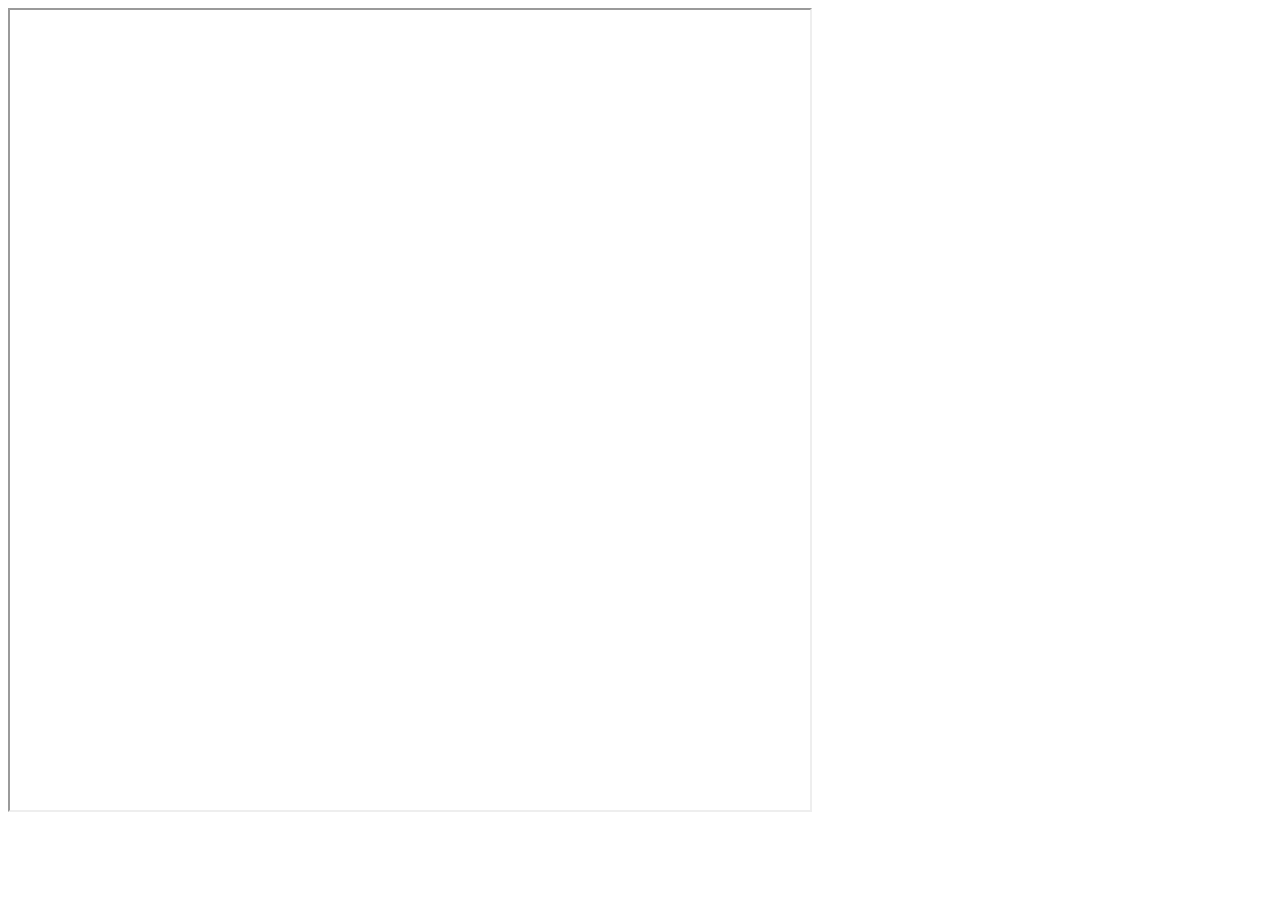
==== index.html @ b231eca8 "Add files via upload" ====
<!DOCTYPE html>
<html lang="en">
<head>
    <meta charset="UTF-8">
    <meta name="viewport" content="width=device-width, initial-scale=1.0">
    <title>Document</title>
</head>
<body>
    <iframe src="https://kreska.art/app/" frameborder="1" width="800" height="800" sandbox="allow-scripts allow-top-navigation">
  看不到頁面時才會顯示這行文字
</iframe>
</body>
</html>
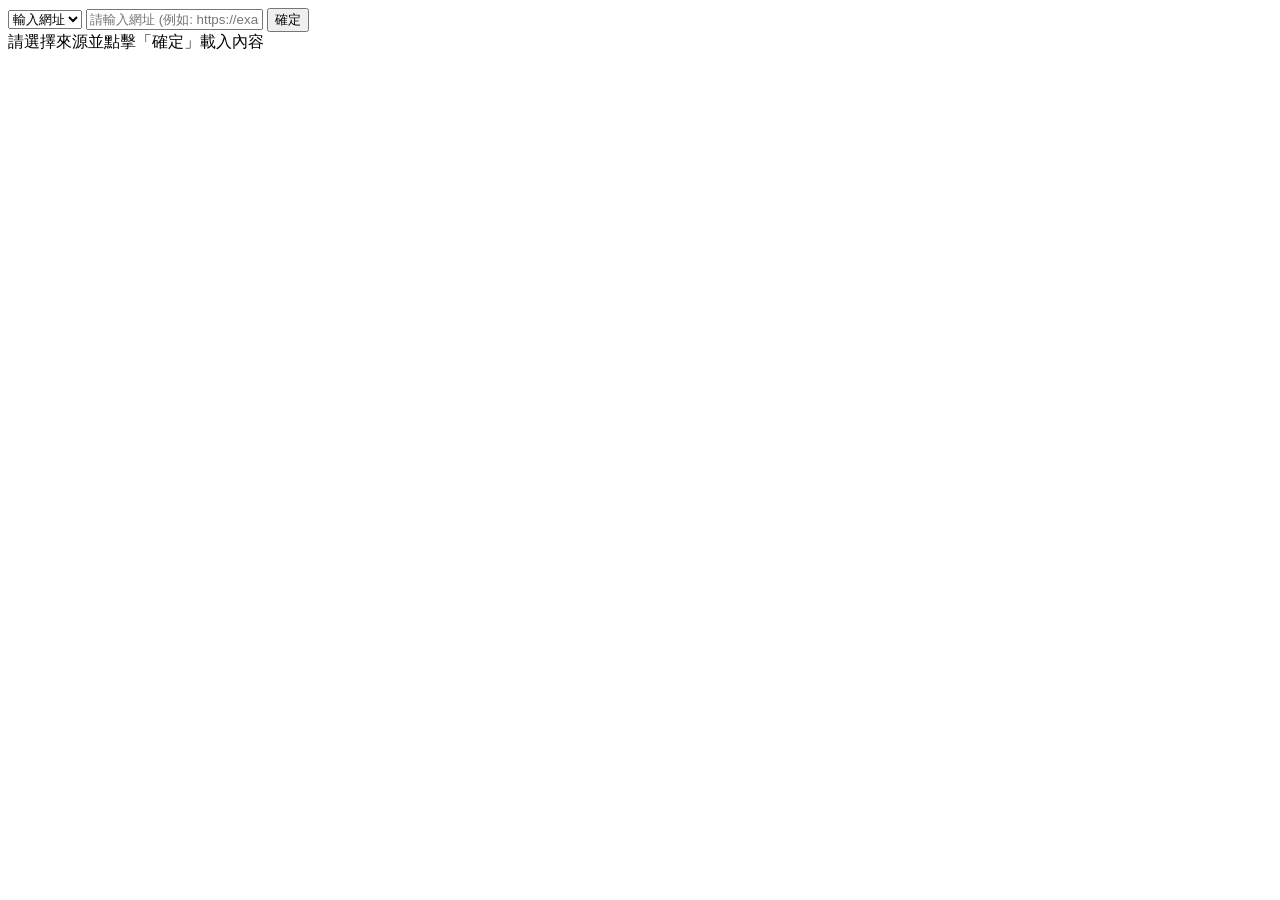
==== commit 6612aee7: "Add files via upload" ====
--- a/index.html
+++ b/index.html
@@ -1,13 +1,65 @@
 <!DOCTYPE html>
-<html lang="en">
+<html lang="zh-TW">
 <head>
-    <meta charset="UTF-8">
-    <meta name="viewport" content="width=device-width, initial-scale=1.0">
-    <title>Document</title>
+  <meta charset="UTF-8">
+  <meta name="viewport" content="width=device-width, initial-scale=1.0">
+  <title>Opacity Control Example</title>
+  <link rel="stylesheet" href="style.css">
 </head>
 <body>
-    <iframe src="https://kreska.art/app/" frameborder="1" width="800" height="800" sandbox="allow-scripts allow-top-navigation">
-  看不到頁面時才會顯示這行文字
-</iframe>
+<style>
+  /* 容器基本設定 */
+#workspaceWeb {
+  display: flex;
+  flex-direction: column;
+  width: 100%;
+  height: 100%;
+  box-sizing: border-box;
+  background-color: #fff;
+}
+
+
+</style>
+  <!-- 控制滑桿區域 -->
+ <div class="workspace-panel mode-panel-web" id="workspaceWeb">
+  <!-- 功能列 -->
+  <div class="web-toolbar">
+    <select id="text-webSourceType" class="web-select">
+      <option value="url" selected>輸入網址</option>
+      <option value="file">上傳檔案</option>
+    </select>
+
+    <!-- 網址輸入框 -->
+    <input 
+      type="url" 
+      id="text-webUrlInput" 
+      class="web-input" 
+      placeholder="請輸入網址 (例如: https://example.com)..."
+    />
+
+    <!-- 檔案上傳框 (預設隱藏) -->
+    <input 
+      type="file" 
+      id="text-webFileInput" 
+      class="web-input" 
+      accept=".txt,.pdf" 
+      style="display: none;"
+    />
+
+    <button type="button" id="text-webConfirmBtn" class="web-btn">確定</button>
+  </div>
+
+  <!-- 內容列 -->
+  <div class="web-content" id="text-webContent">
+    <div class="web-placeholder">請選擇來源並點擊「確定」載入內容</div>
+  </div>
+</div>
+
+<!-- 引入獨立外部 JavaScript 檔案 -->
+<script src="web-workspace.js"></script>
+
+
+  <!-- 引入獨立外部 JavaScript 檔案 -->
+  <script src="script.js"></script>
 </body>
 </html>
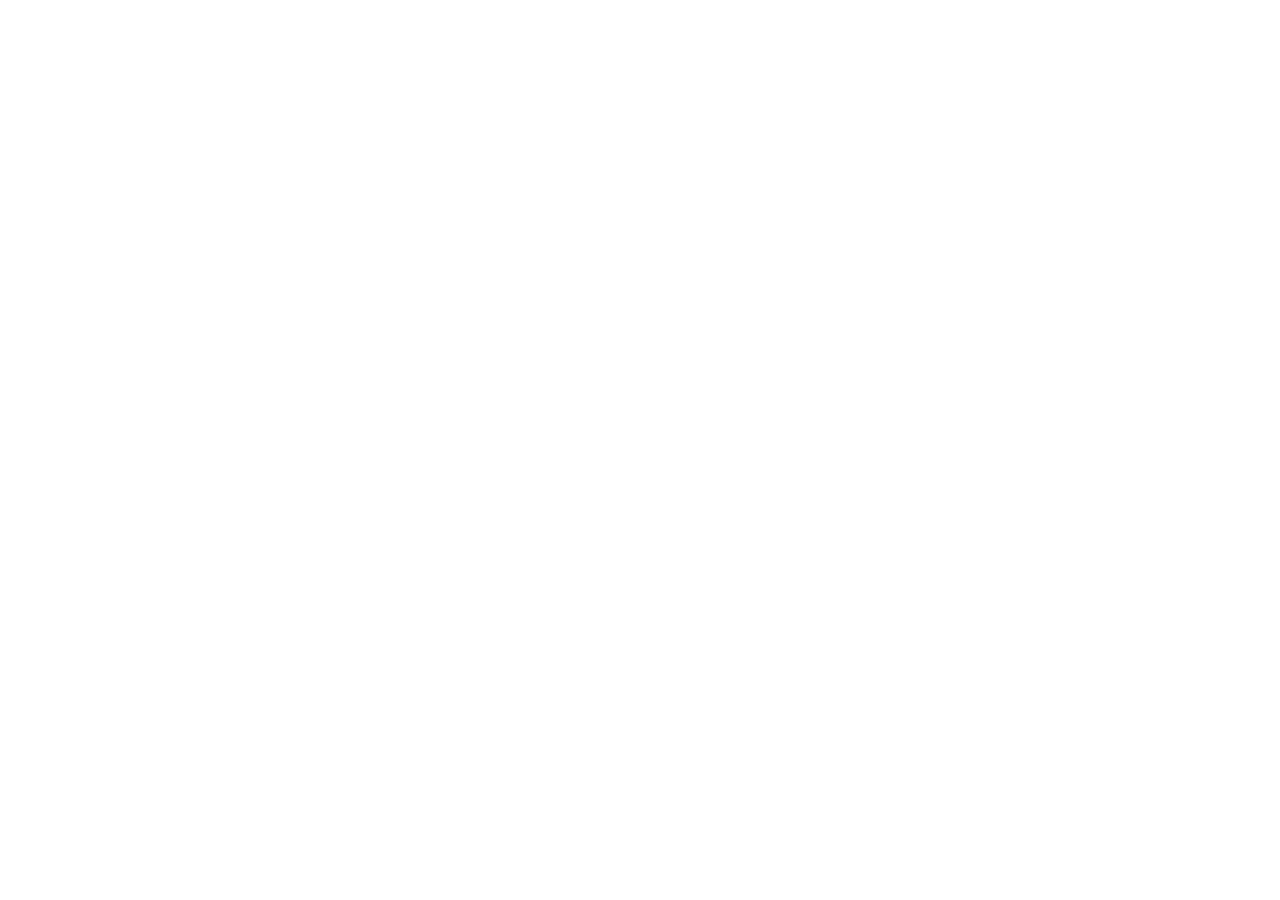
==== commit 7a04325c: "Add files via upload" ====
--- a/index.html
+++ b/index.html
@@ -1,65 +1,13 @@
 <!DOCTYPE html>
-<html lang="zh-TW">
+<html lang="en">
 <head>
-  <meta charset="UTF-8">
-  <meta name="viewport" content="width=device-width, initial-scale=1.0">
-  <title>Opacity Control Example</title>
-  <link rel="stylesheet" href="style.css">
+    <meta charset="UTF-8">
+    <meta name="viewport" content="width=device-width, initial-scale=1.0">
+    <title>~。.𓆛 .。𓆜~ 𓆝..𓆟。o.。𓆡 𓆢~</title>
 </head>
 <body>
-<style>
-  /* 容器基本設定 */
-#workspaceWeb {
-  display: flex;
-  flex-direction: column;
-  width: 100%;
-  height: 100%;
-  box-sizing: border-box;
-  background-color: #fff;
-}
-
-
-</style>
-  <!-- 控制滑桿區域 -->
- <div class="workspace-panel mode-panel-web" id="workspaceWeb">
-  <!-- 功能列 -->
-  <div class="web-toolbar">
-    <select id="text-webSourceType" class="web-select">
-      <option value="url" selected>輸入網址</option>
-      <option value="file">上傳檔案</option>
-    </select>
-
-    <!-- 網址輸入框 -->
-    <input 
-      type="url" 
-      id="text-webUrlInput" 
-      class="web-input" 
-      placeholder="請輸入網址 (例如: https://example.com)..."
-    />
-
-    <!-- 檔案上傳框 (預設隱藏) -->
-    <input 
-      type="file" 
-      id="text-webFileInput" 
-      class="web-input" 
-      accept=".txt,.pdf" 
-      style="display: none;"
-    />
-
-    <button type="button" id="text-webConfirmBtn" class="web-btn">確定</button>
-  </div>
-
-  <!-- 內容列 -->
-  <div class="web-content" id="text-webContent">
-    <div class="web-placeholder">請選擇來源並點擊「確定」載入內容</div>
-  </div>
-</div>
-
-<!-- 引入獨立外部 JavaScript 檔案 -->
-<script src="web-workspace.js"></script>
-
-
-  <!-- 引入獨立外部 JavaScript 檔案 -->
-  <script src="script.js"></script>
+    <style>
+        
+    </style>
 </body>
 </html>
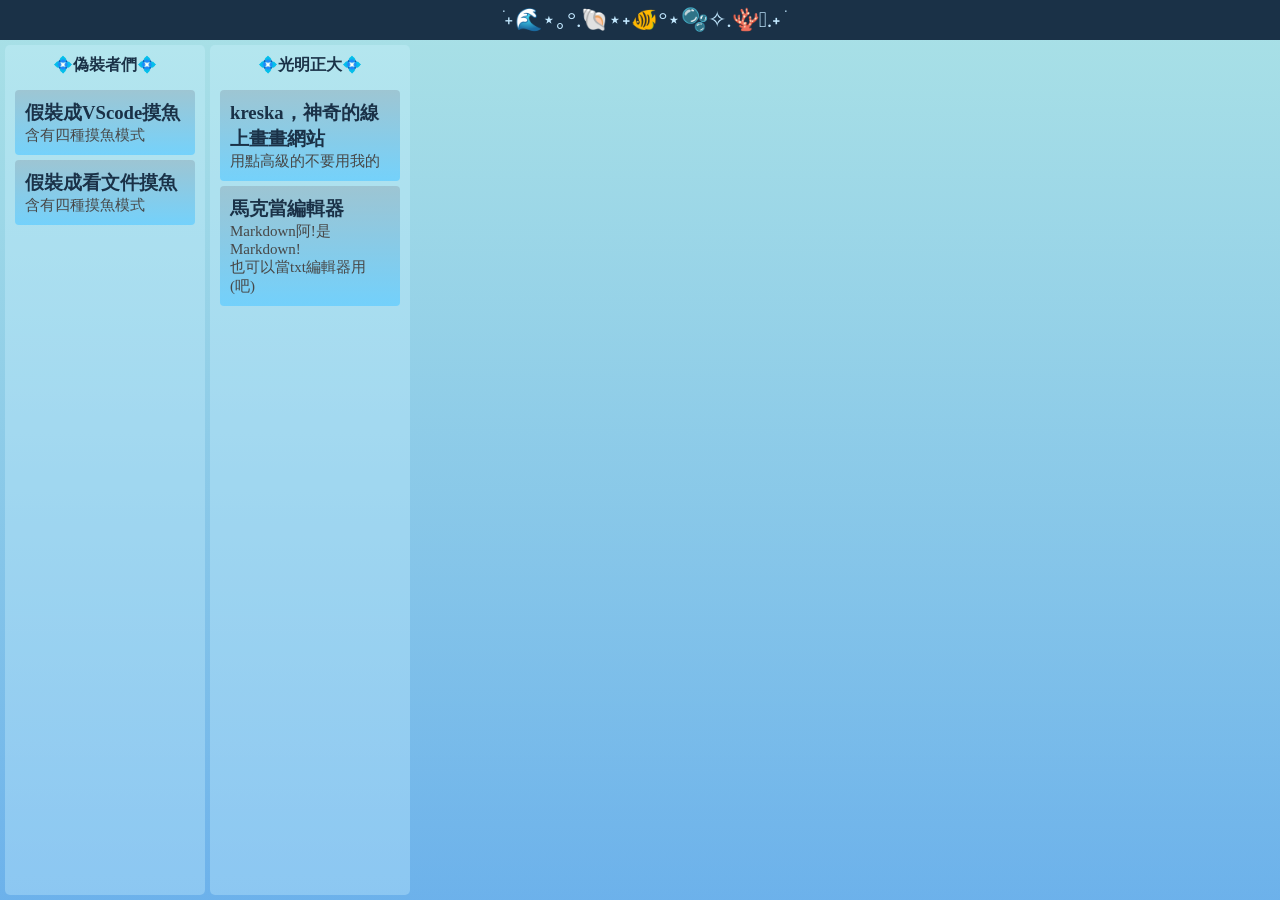
==== commit fef079a4: "Add files via upload" ====
--- a/index.html
+++ b/index.html
@@ -3,11 +3,142 @@
 <head>
     <meta charset="UTF-8">
     <meta name="viewport" content="width=device-width, initial-scale=1.0">
-    <title>~。.𓆛 .。𓆜~ 𓆝..𓆟。o.。𓆡 𓆢~</title>
+    <title>魚の鄉</title>
 </head>
 <body>
     <style>
+* {
+	margin: 0;
+	padding: 0;
+	box-sizing: border-box;
+}
+html,body {
+	min-height: 100vh;  /* 電腦版與舊手機舊瀏覽器保底 */
+	min-height: 100svh; /* (排除工具列後的最矮安全高度) */
+	min-height: 100dvh; /* 現代手機動態適應 */
+	width: 100dvw;
+	overflow: hidden; /* 防止最外層出現瀏覽器滾軸 */
+	display: flex;
+	flex-direction: column;
+	background: linear-gradient(to bottom, rgba(169, 225, 230, 0.9), rgba(94, 170, 233, 0.7));
+	color: rgb(26, 49, 71);
+}
+
+::-webkit-scrollbar {/*捲軸背景*/
+	height: 6px;
+	width: 6px;
+}
+::-webkit-scrollbar-track {/*捲軸拉霸之外的空間*/
+	background: transparent;
+}
+::-webkit-scrollbar-thumb {/*捲軸拉霸*/
+	border-radius: 3px;
+	background: rgba(26, 49, 71, 0.7);
+}
+.header {
+	height: 40px;
+	width: 100%;
+	position: fixed;
+	top: 0;
+	left: 0;
+	display: flex;
+	align-items: center;
+    justify-content: center;
+	padding: 0 10px;
+	overflow: hidden; /* 內容溢出直接裁切右邊 */
+	white-space: nowrap;
+	z-index: 1000;
+	font-size: 22px;
+	background: rgb(26, 49, 71);
+	color: rgb(194, 232, 255);
+	gap:5px;
+}
+.main-wrapper {
+	margin-top: 40px;
+	min-height: calc(100vh - 40px);
+	min-height: calc(100svh - 40px);
+	min-height: calc(100dvh - 40px);
+	/* 內部的子元素計算高度百分比 */
+	height: calc(100dvh - 40px);
+	width: 100dvw;
+}
+.mnu{
+    position: static !important;
+    margin: 0 !important;
+    float: none !important;
+    min-height: auto;
+    overflow-y: scroll;
+    width: 200px;
+    display: flex;
+	flex-direction: column;
+    align-items: center;
+    background: rgb(204 241 255 / 32%);
+    gap: 5px;
+    border-radius: 5px;
+}
+.title{
+    height: 40px;
+    display: flex;
+    justify-content: center; 
+    align-items: center;
+    font-weight: bold;
+}
+.btn{
+    width: 90%;
+    padding: 10px; 
+    background: linear-gradient(to bottom, rgb(151 187 201 / 74%), #60ccffbd);
+    cursor: pointer;
+    border-radius: 4px;
+}
+.btn h3{
+  color: rgb(26, 49, 71);
+}
+.btn p{
+  color: rgb(71, 71, 71);
+  font-size: 15px;
+}
+.btn:hover{
+    background: linear-gradient(to bottom, rgba(165, 165, 165, 0.932), #6e93acc5); 
+    cursor: pointer;
+    transition: all 0.3s;   /* 舉例：加上平滑過渡效果 */
+}
+.btn:hover h3{
+  color: rgb(44, 109, 170);
+}
+.btn:hover p{
+  color: rgb(99, 96, 96);
+  
+}
+    </style>
+    <div class="header">࣪ ˖🌊⋆｡°.🐚⋆˖🐠°⋆🫧✧.🪸𓇼.˖࣪  </div>
+    <div class="main-wrapper">
+        <div style="width: 100%; height: 100%; padding: 5px; gap: 5px; display: flex !important;flex-direction: row !important;box-sizing: border-box;">
+            <div class="mnu">
+                <div class = "title">💠偽裝者們💠</div>
+                    <div class="btn" onclick="window.open('http://127.0.0.1:5501/html/01.html', '_blank');">
+                        <h3>假裝成VScode摸魚</h3>
+                        <p>含有四種摸魚模式</p>
+                    </div>
+                    <div class="btn" onclick="window.open('http://127.0.0.1:5501/html/02.html', '_blank');">
+                        <h3>假裝成看文件摸魚</h3>
+                        <p>含有四種摸魚模式</p>
+                    </div>
+            </div>
+            <div class="mnu">
+                <div class = "title">💠光明正大💠</div>
+                    <div class="btn" onclick="window.open('https://kreska.art/app/', '_blank');">
+                        <h3>kreska，神奇的線上畫畫網站</h3>
+                        <p>用點高級的不要用我的</p>
+                    </div>
+                    <div class="btn" onclick="window.open('http://127.0.0.1:5501/html/markdown.html', '_blank');">
+                        <h3>馬克當編輯器</h3>
+                        <p>Markdown阿!是Markdown!</p>
+                        <p>也可以當txt編輯器用(吧)</p>
+                    </div>
+            </div>
         
-    </style>
+        
+        </div>
+    </div>
 </body>
 </html>
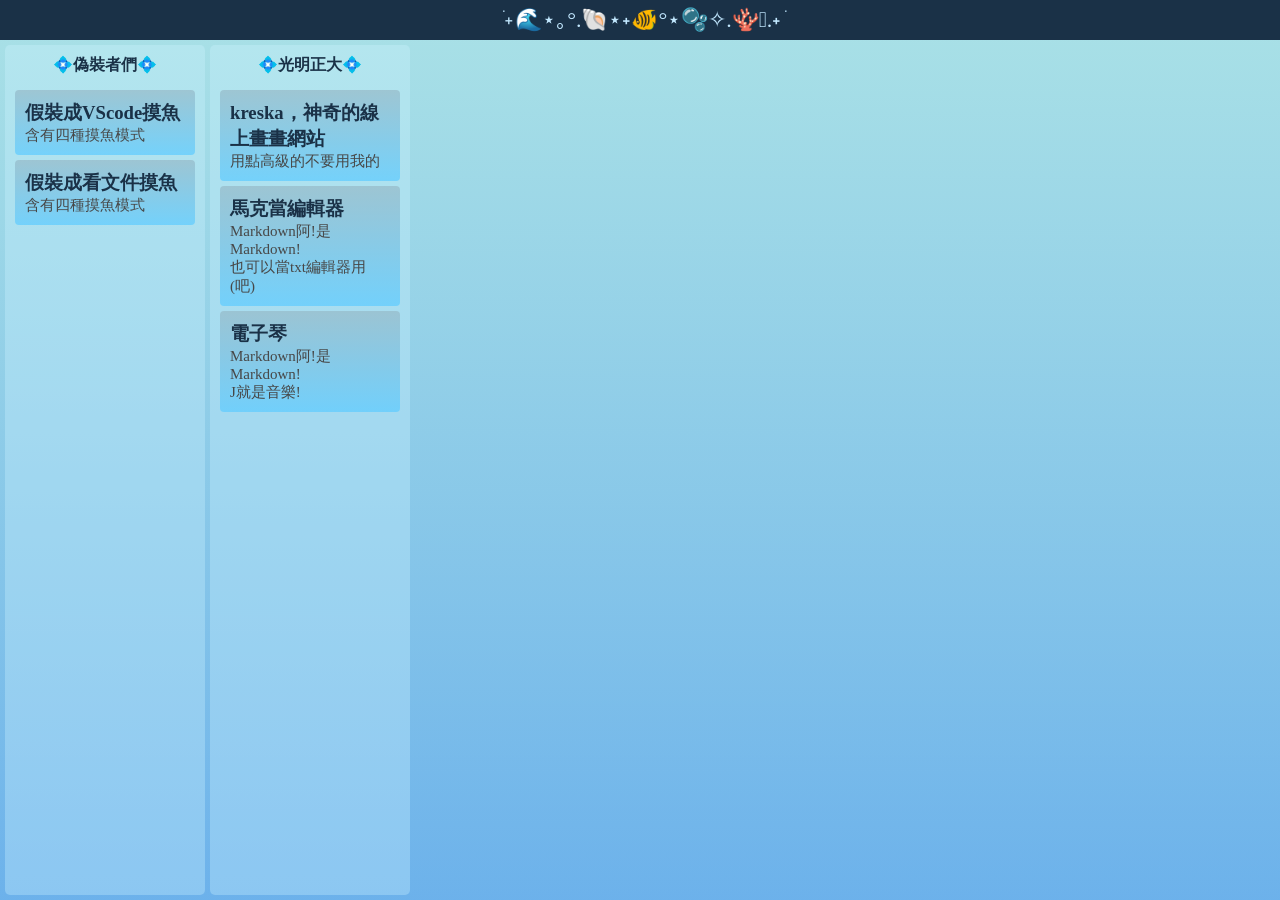
==== commit 9c412e00: "Update index.html" ====
--- a/index.html
+++ b/index.html
@@ -115,11 +115,11 @@
         <div style="width: 100%; height: 100%; padding: 5px; gap: 5px; display: flex !important;flex-direction: row !important;box-sizing: border-box;">
             <div class="mnu">
                 <div class = "title">💠偽裝者們💠</div>
-                    <div class="btn" onclick="window.open('http://127.0.0.1:5501/html/01.html', '_blank');">
+                    <div class="btn" onclick="window.open('https://wildcattheonetruegod.github.io/Slapper/html/01.html', '_blank');">
                         <h3>假裝成VScode摸魚</h3>
                         <p>含有四種摸魚模式</p>
                     </div>
-                    <div class="btn" onclick="window.open('http://127.0.0.1:5501/html/02.html', '_blank');">
+                    <div class="btn" onclick="window.open('https://wildcattheonetruegod.github.io/Slapper/html/02.html', '_blank');">
                         <h3>假裝成看文件摸魚</h3>
                         <p>含有四種摸魚模式</p>
                     </div>
@@ -130,10 +130,15 @@
                         <h3>kreska，神奇的線上畫畫網站</h3>
                         <p>用點高級的不要用我的</p>
                     </div>
-                    <div class="btn" onclick="window.open('http://127.0.0.1:5501/html/markdown.html', '_blank');">
+                    <div class="btn" onclick="window.open('https://wildcattheonetruegod.github.io/Slapper/html/markdown.html', '_blank');">
                         <h3>馬克當編輯器</h3>
                         <p>Markdown阿!是Markdown!</p>
                         <p>也可以當txt編輯器用(吧)</p>
+                    </div>
+				<div class="btn" onclick="window.open('https://wildcattheonetruegod.github.io/Slapper/html/music.html', '_blank');">
+                        <h3>電子琴</h3>
+                        <p>Markdown阿!是Markdown!</p>
+                        <p>J就是音樂!</p>
                     </div>
             </div>
         
@@ -141,4 +146,4 @@
         </div>
     </div>
 </body>
-</html>+</html>
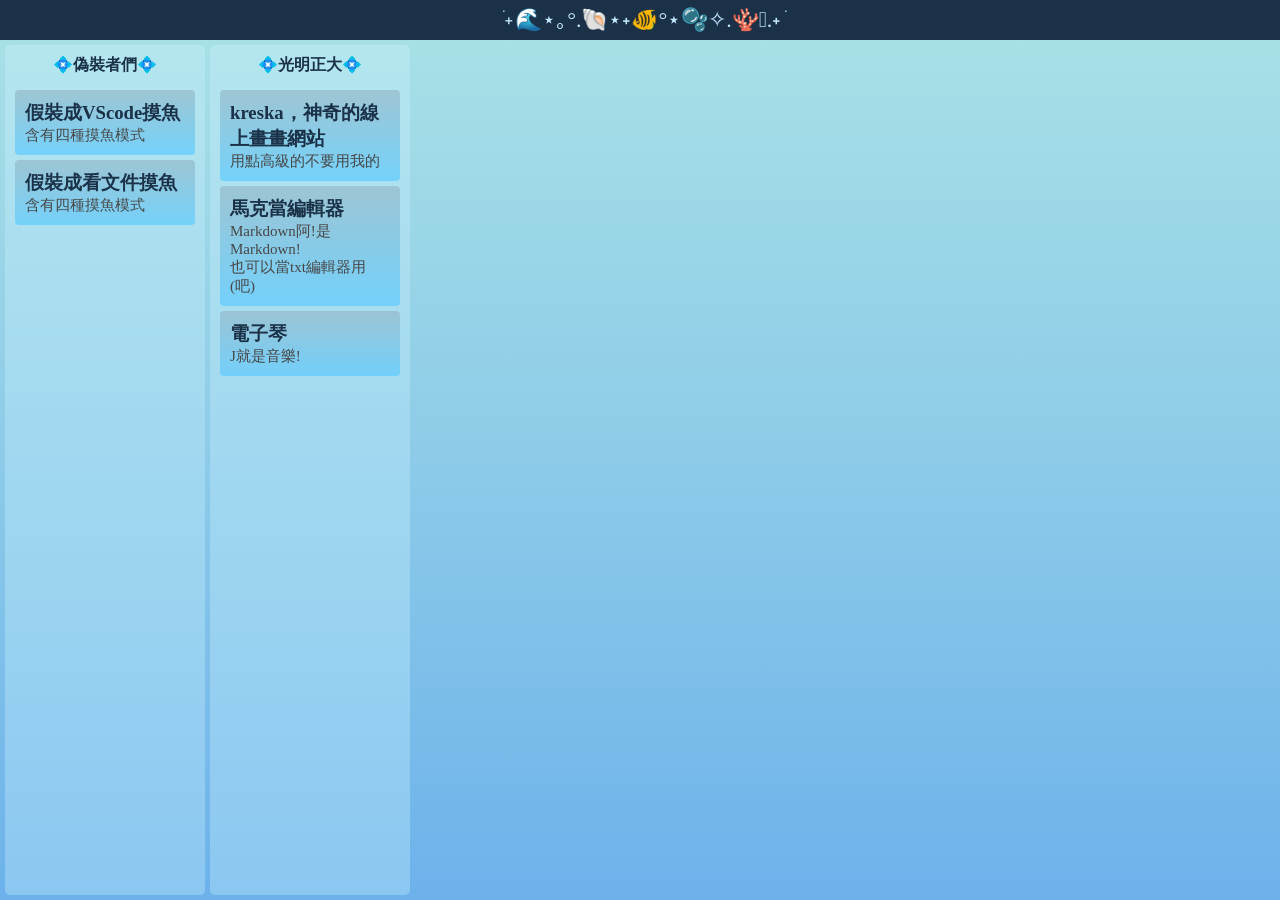
==== commit dd01faff: "Update index.html" ====
--- a/index.html
+++ b/index.html
@@ -137,7 +137,6 @@
                     </div>
 				<div class="btn" onclick="window.open('https://wildcattheonetruegod.github.io/Slapper/html/music.html', '_blank');">
                         <h3>電子琴</h3>
-                        <p>Markdown阿!是Markdown!</p>
                         <p>J就是音樂!</p>
                     </div>
             </div>
